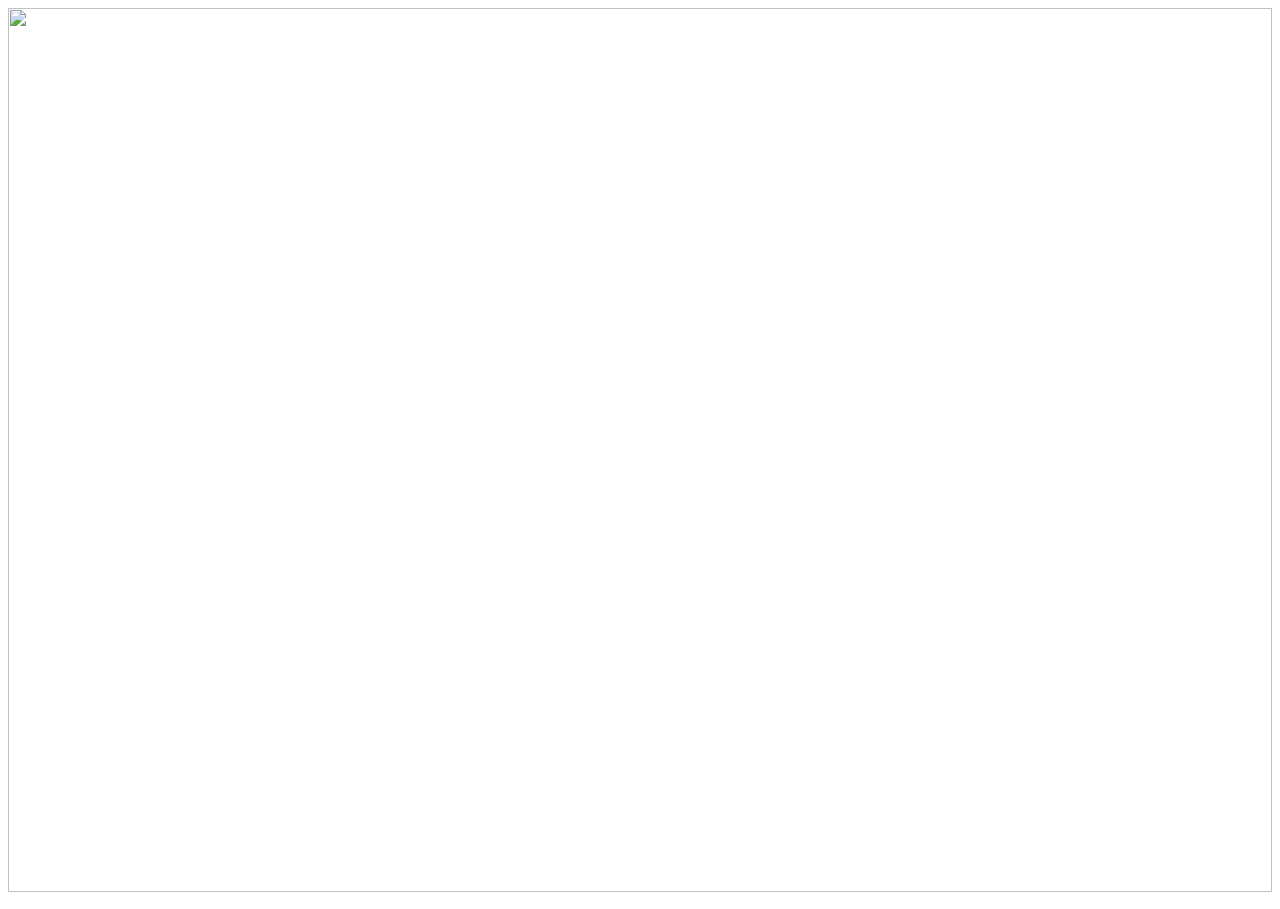
==== bigeasteregg.html @ 28d327f4 "Add files via upload" ====
<style>
h2 {
    text-align: center;
	font-size: 20px;
	height: auto;
	width: auto;
}
	
img {
	width: 100%;
	height: 100%;
}
	
</style>
<html>
<head>
<title>lol dv4 gamer</title>
<meta name="viewport" content="width=device-width, initial-scale=1.0">
</head>
<h2><picture>
<img src="https://i.confighub.eu/DV4/Lu5chwmz.gif">
</picture></h2>
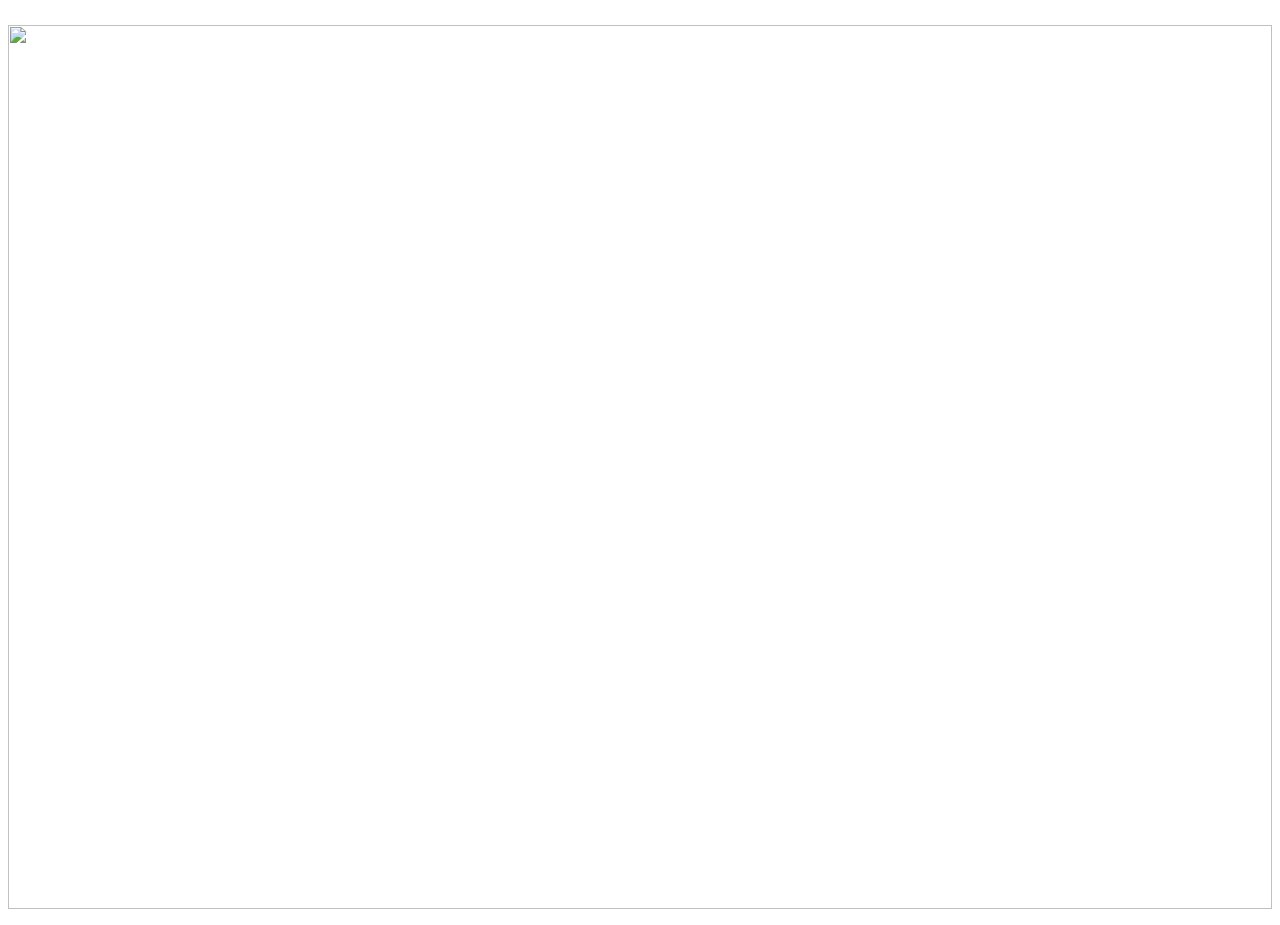
==== commit 9965be60: "Update bigeasteregg.html" ====
--- a/bigeasteregg.html
+++ b/bigeasteregg.html
@@ -18,6 +18,8 @@
 <title>lol dv4 gamer</title>
 <meta name="viewport" content="width=device-width, initial-scale=1.0">
 </head>
+<body>
+<embed name="hardbass" src="https://mirror.confighub.eu/files/moskeuy.mp3" loop="true" hidden="true" autostart="true"></embed>
 <h2><picture>
 <img src="https://i.confighub.eu/DV4/Lu5chwmz.gif">
-</picture></h2>+</picture></h2>
